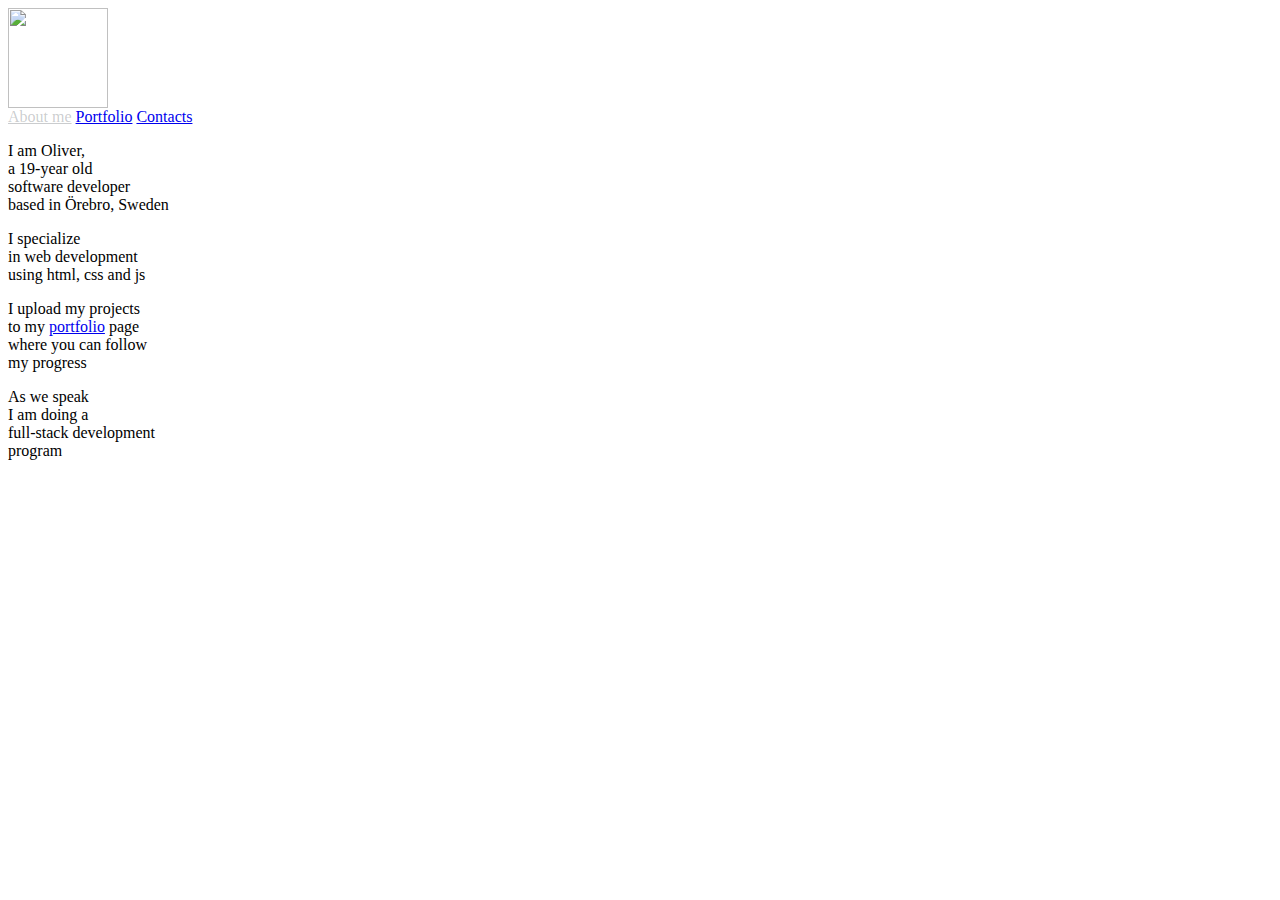
==== about.html @ 7f38765d "Add files via upload" ====
<html>
<head>
  <link rel="stylesheet" href="resources/css/index.css" type="text/css" />
</head>
 
<body>
  <header>
    <div id="logo"><a href="index.html"><img src="resources/media/logo.png" height="100px"></a></div>
      <nav>
        <span><a href="about.html" style="color: #4f565e4d;">About me</a></span>
        <span><a href="portfolio.html">Portfolio</a></span>
        <span><a href="contact.html">Contacts</a></span>
    </nav>
  </header>
  <div class="about">
    <div class="content">
      <div id="box1" class="aboutBox"><p>I am Oliver,<br>a 19-year old<br>software developer<br>based in Örebro, Sweden</p></div>
      <div id="box2" class="aboutBox"><p>I specialize<br>in web development<br>using html, css and js</p></div>
      <div id="box3" class="aboutBox"><p>I upload my projects<br>to my <a href="portfolio.html">portfolio</a> page<br>where you can follow<br>my progress</p></div>
      <div id="box4" class="aboutBox"><p>As we speak<br>I am doing a<br>full-stack development<br>program</p></div>
    </div>
    </div>
  </div>
</body>

</html>
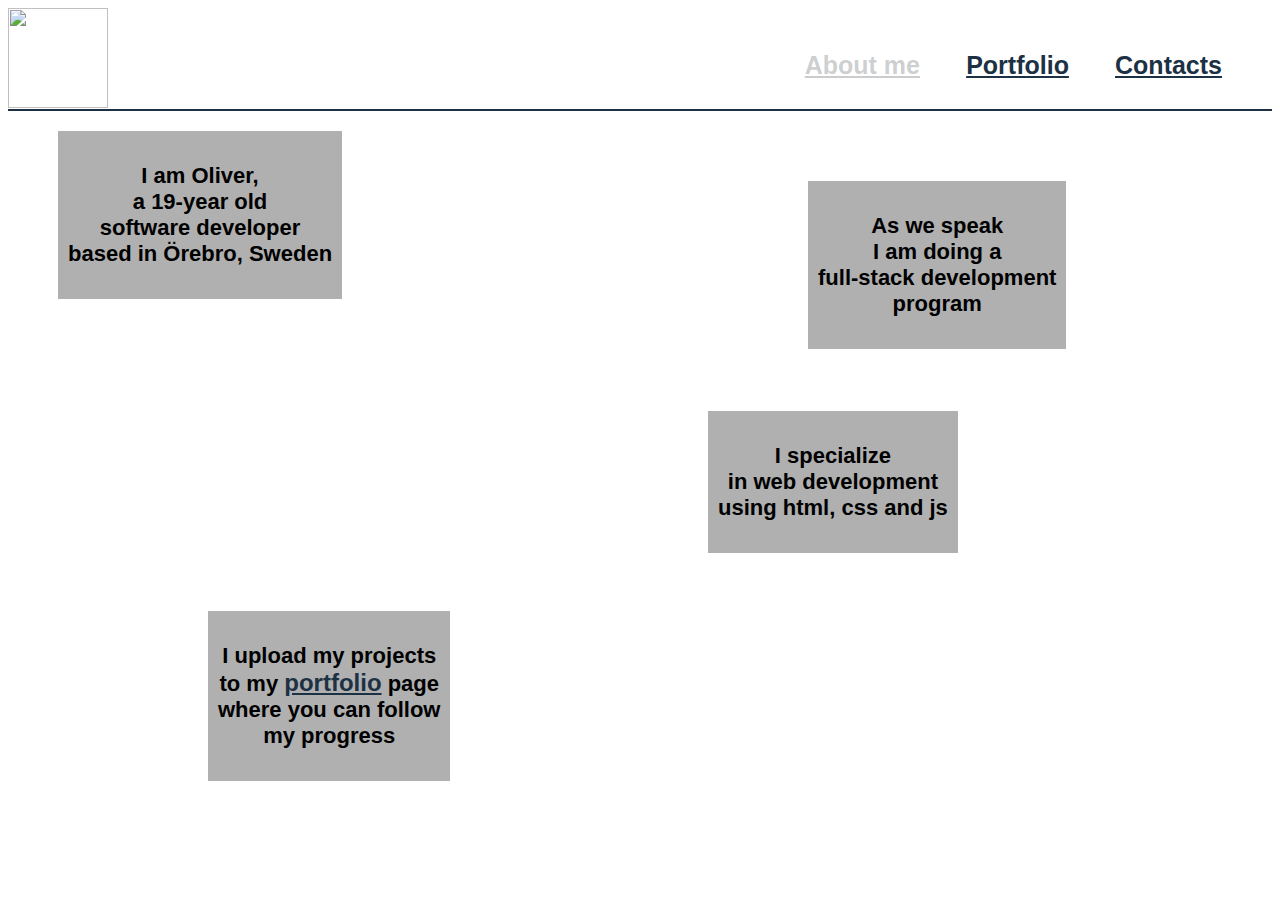
==== commit 94ddc8b5: "Update about.html" ====
--- a/about.html
+++ b/about.html
@@ -1,6 +1,6 @@
 <html>
 <head>
-  <link rel="stylesheet" href="resources/css/index.css" type="text/css" />
+  <link rel="stylesheet" href="index.css" type="text/css" />
 </head>
  
 <body>
@@ -23,4 +23,4 @@
   </div>
 </body>
 
-</html>+</html>
--- a/index.css
+++ b/index.css
@@ -0,0 +1,194 @@
+body {
+  font-family: 'Franklin Gothic Medium', 'Arial Narrow', Arial, sans-serif;
+  font-size: 22px;
+  font-weight: bold;
+}
+header {
+  width: 100%;
+  height: 101px;
+  border-bottom: 2px solid #1C3144;
+}
+
+a {
+  color: #1C3144;
+  font-size: 25px;
+}
+
+header {
+  display: flex;
+  justify-content: center;
+  flex-wrap: wrap;
+}
+
+nav {
+  text-align: right;
+  flex-grow: 1;
+  padding-right: 30px;
+}
+
+nav a {
+  display: inline-block;
+  padding: 20px 20px;
+  line-height: 3;
+}
+
+.main {
+  position:relative;
+  bottom: 30px;
+  background-image: url("https://c4.wallpaperflare.com/wallpaper/531/951/621/digital-digital-art-artwork-illustration-minimalism-hd-wallpaper-preview.jpg");
+  background-size: contain;
+  height: 700px;
+  text-align: center;
+  vertical-align: middle;
+  line-height: 600px;
+}
+
+.aboutButton {
+  font-size: 50px;
+  font-weight: bold;
+  text-decoration: none;
+  background-color:hotpink;
+  padding: 2px 15px;
+  border-radius: 10px;
+}
+
+.aboutButton:hover {
+  cursor: pointer;
+  padding: 6px 20px;
+  font-size: larger;
+  background-color: lightpink;
+}
+
+.about {
+  position:relative;
+  background-image: url("https://c4.wallpaperflare.com/wallpaper/410/867/750/vector-forest-sunset-forest-sunset-forest-wallpaper-preview.jpg");
+  background-size: contain;
+  height: 700px;
+  text-align: center;
+  vertical-align: middle;
+}
+
+.aboutBox {
+  background-color: rgba(156, 156, 156, 0.8);
+  width: fit-content;
+  height: fit-content;
+  padding: 10px;
+
+}
+
+.aboutBox a {
+  font-size: 24px;
+}
+
+#box1 {
+  position:absolute;
+  left:50px;
+  top:20px;
+}
+
+#box2 {
+  position:absolute;
+  left:700px;
+  top:300px;
+}
+
+#box3 {
+  position:absolute;
+  left:200px;
+  top:500px;
+}
+
+#box4 {
+  position:absolute;
+  left: 800px;
+  top:70px;
+}
+
+.back {
+  position:relative;
+  height: 700px;
+  background-size: cover;
+  text-align: center;
+  vertical-align: middle;
+  background-repeat: no-repeat;
+  border-bottom: 3px solid black;
+}
+
+#b1 {
+  background-image: url("https://c4.wallpaperflare.com/wallpaper/846/616/937/digital-digital-art-artwork-illustration-drawing-hd-wallpaper-preview.jpg");
+}
+
+#b2 {
+  background-image: url("https://c4.wallpaperflare.com/wallpaper/533/163/784/digital-digital-art-artwork-illustration-minimalism-hd-wallpaper-preview.jpg");
+}
+
+#b3 {
+  background-image: url("https://c4.wallpaperflare.com/wallpaper/142/751/831/landscape-anime-digital-art-fantasy-art-wallpaper-preview.jpg");
+}
+
+.portfolio {
+  position: relative;
+  left: 15%;
+  top: 55px;
+  background-color: #ccc;
+  width: 70%;
+  height: 280%;
+  text-align: left;
+  overflow: visible;
+  z-index: 2;
+}
+
+.heading {
+  width: 70%;
+  border-bottom: 2px solid #1C3144;
+  padding-top: 10px;
+  padding-left: 20px;
+  margin-left: 10px;
+}
+
+.contact {
+  position:relative;
+  background-image: url("https://c4.wallpaperflare.com/wallpaper/108/140/869/digital-digital-art-artwork-fantasy-art-drawing-hd-wallpaper-preview.jpg");
+  height: 700px;
+  background-size: cover;
+  text-align: center;
+  vertical-align: middle;
+  background-repeat: no-repeat;
+}
+
+input[type=text], select, textarea {
+  width: 100%; /* Full width */
+  padding: 12px; /* Some padding */ 
+  border: 1px solid #ccc; /* Gray border */
+  border-radius: 4px; /* Rounded borders */
+  box-sizing: border-box; /* Make sure that padding and width stays in place */
+  margin-top: 6px; /* Add a top margin */
+  margin-bottom: 16px; /* Bottom margin */
+  resize: vertical /* Allow the user to vertically resize the textarea (not horizontally) */
+}
+
+/* Style the submit button with a specific background color etc */
+input[type=submit] {
+  background-color: #04AA6D;
+  color: white;
+  padding: 12px 20px;
+  border: none;
+  border-radius: 4px;
+  cursor: pointer;
+}
+
+/* When moving the mouse over the submit button, add a darker green color */
+input[type=submit]:hover {
+  background-color: #45a049;
+}
+
+/* Add a background color and some padding around the form */
+.contact .content {
+  border-radius: 5px;
+  background-color: #f2f2f2;
+  padding: 20px;
+  width: 60%;
+  position: relative;
+  left: 19%;
+  top: 5%;
+}
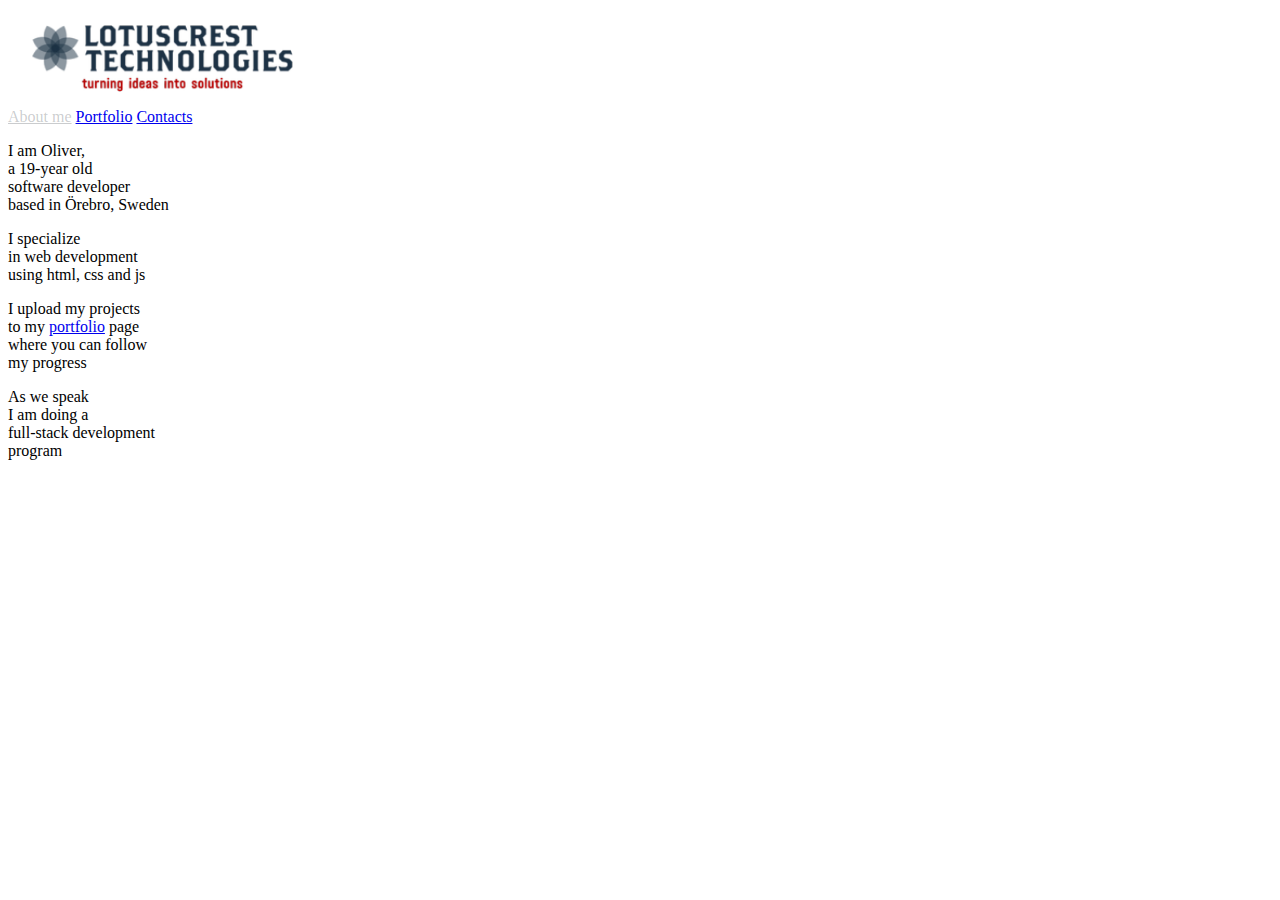
==== commit 4ca59556: "Update about.html" ====
--- a/about.html
+++ b/about.html
@@ -1,11 +1,11 @@
 <html>
 <head>
-  <link rel="stylesheet" href="index.css" type="text/css" />
+  <link rel="stylesheet" href="css/index.css" type="text/css" />
 </head>
  
 <body>
   <header>
-    <div id="logo"><a href="index.html"><img src="resources/media/logo.png" height="100px"></a></div>
+    <div id="logo"><a href="index.html"><img src="/media/logo.png" height="100px"></a></div>
       <nav>
         <span><a href="about.html" style="color: #4f565e4d;">About me</a></span>
         <span><a href="portfolio.html">Portfolio</a></span>
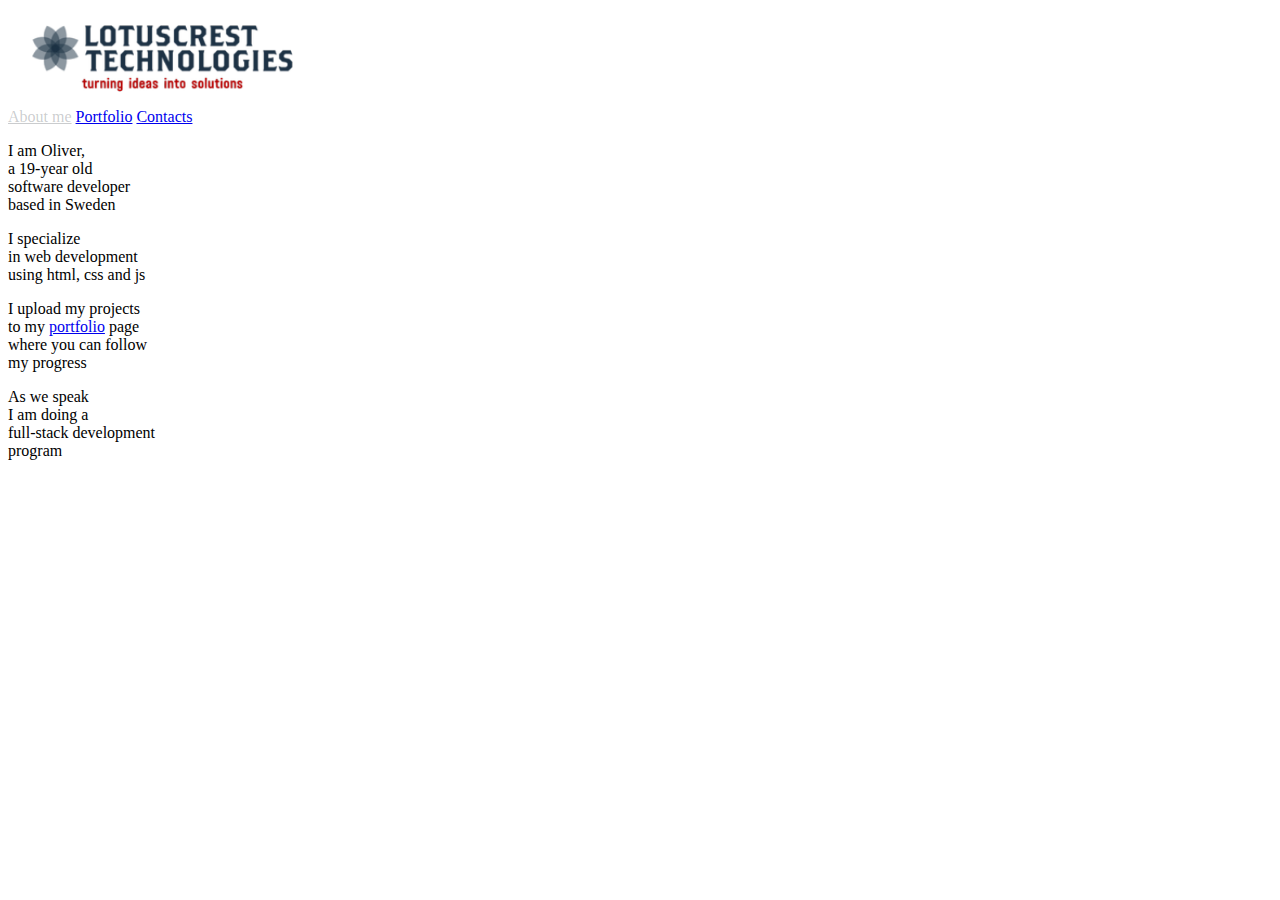
==== commit 2db2fef6: "Update about.html" ====
--- a/about.html
+++ b/about.html
@@ -14,7 +14,7 @@
   </header>
   <div class="about">
     <div class="content">
-      <div id="box1" class="aboutBox"><p>I am Oliver,<br>a 19-year old<br>software developer<br>based in Örebro, Sweden</p></div>
+      <div id="box1" class="aboutBox"><p>I am Oliver,<br>a 19-year old<br>software developer<br>based in Sweden</p></div>
       <div id="box2" class="aboutBox"><p>I specialize<br>in web development<br>using html, css and js</p></div>
       <div id="box3" class="aboutBox"><p>I upload my projects<br>to my <a href="portfolio.html">portfolio</a> page<br>where you can follow<br>my progress</p></div>
       <div id="box4" class="aboutBox"><p>As we speak<br>I am doing a<br>full-stack development<br>program</p></div>
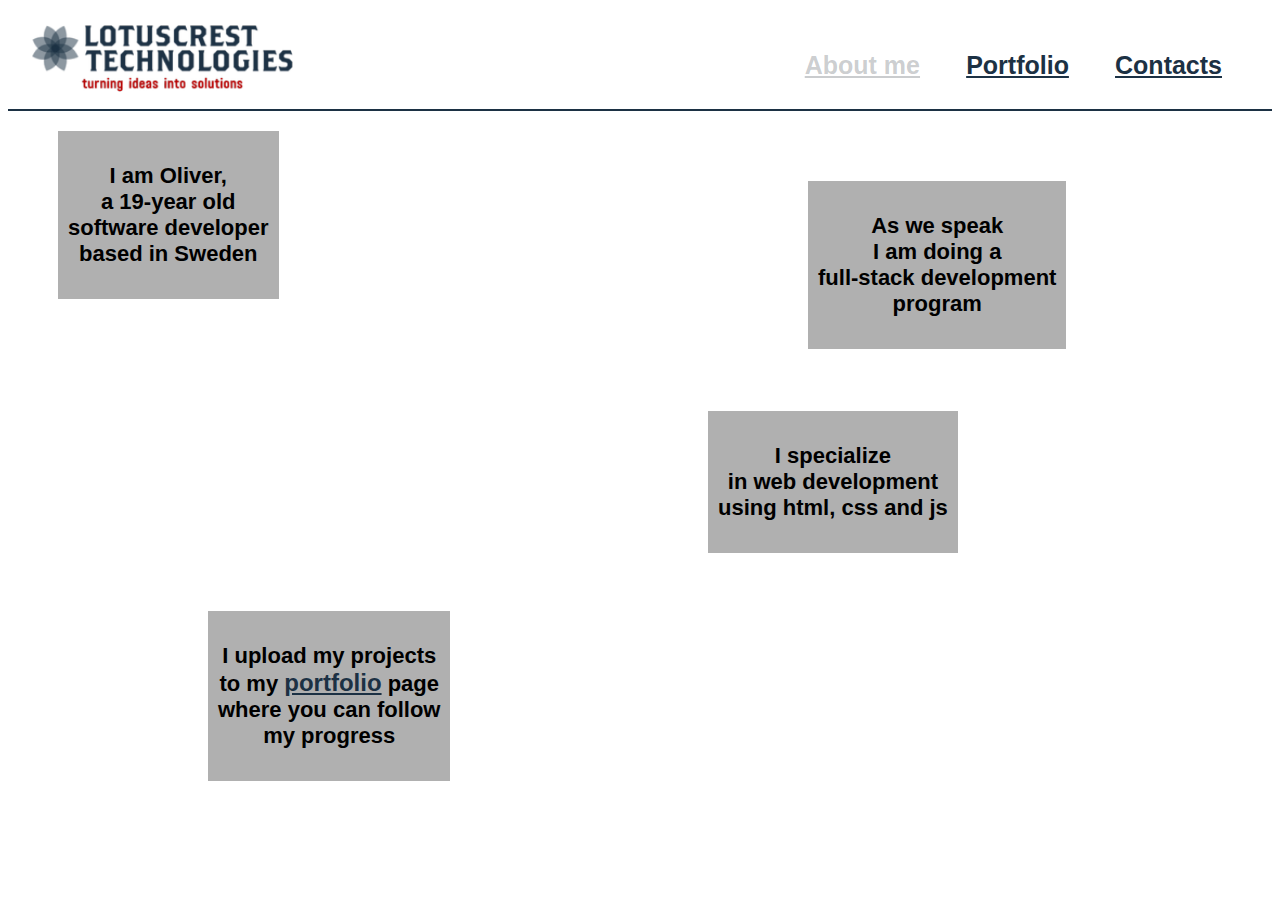
==== commit cd6e6f6f: "Update about.html" ====
--- a/about.html
+++ b/about.html
@@ -1,6 +1,6 @@
 <html>
 <head>
-  <link rel="stylesheet" href="css/index.css" type="text/css" />
+  <link rel="stylesheet" href="css/style.css" type="text/css" />
 </head>
  
 <body>
--- a/css/style.css
+++ b/css/style.css
@@ -0,0 +1,195 @@
+body {
+  font-family: 'Franklin Gothic Medium', 'Arial Narrow', Arial, sans-serif;
+  font-size: 22px;
+  font-weight: bold;
+}
+header {
+  width: 100%;
+  height: 101px;
+  border-bottom: 2px solid #1C3144;
+}
+
+a {
+  color: #1C3144;
+  font-size: 25px;
+}
+
+header {
+  display: flex;
+  justify-content: center;
+  flex-wrap: wrap;
+}
+
+nav {
+  text-align: right;
+  flex-grow: 1;
+  padding-right: 30px;
+}
+
+nav a {
+  display: inline-block;
+  padding: 20px 20px;
+  line-height: 3;
+}
+
+.main {
+  position:relative;
+  bottom: 30px;
+  background-image: url("https://c4.wallpaperflare.com/wallpaper/531/951/621/digital-digital-art-artwork-illustration-minimalism-hd-wallpaper-preview.jpg");
+  background-size: contain;
+  height: 700px;
+  text-align: center;
+  vertical-align: middle;
+  line-height: 600px;
+}
+
+.aboutButton {
+  font-size: 50px;
+  font-weight: bold;
+  text-decoration: none;
+  background-color:hotpink;
+  padding: 2px 15px;
+  border-radius: 10px;
+}
+
+.aboutButton:hover {
+  cursor: pointer;
+  padding: 6px 20px;
+  font-size: larger;
+  background-color: lightpink;
+}
+
+.about {
+  position:relative;
+  background-image: url("https://c4.wallpaperflare.com/wallpaper/410/867/750/vector-forest-sunset-forest-sunset-forest-wallpaper-preview.jpg");
+  background-size: contain;
+  height: 700px;
+  text-align: center;
+  vertical-align: middle;
+}
+
+.aboutBox {
+  background-color: rgba(156, 156, 156, 0.8);
+  width: fit-content;
+  height: fit-content;
+  padding: 10px;
+
+}
+
+.aboutBox a {
+  font-size: 24px;
+}
+
+#box1 {
+  position:absolute;
+  left:50px;
+  top:20px;
+}
+
+#box2 {
+  position:absolute;
+  left:700px;
+  top:300px;
+}
+
+#box3 {
+  position:absolute;
+  left:200px;
+  top:500px;
+}
+
+#box4 {
+  position:absolute;
+  left: 800px;
+  top:70px;
+}
+
+.back {
+  position:relative;
+  height: 700px;
+  background-size: cover;
+  text-align: center;
+  vertical-align: middle;
+  background-repeat: no-repeat;
+  border-bottom: 3px solid black;
+}
+
+#b1 {
+  background-image: url("https://c4.wallpaperflare.com/wallpaper/846/616/937/digital-digital-art-artwork-illustration-drawing-hd-wallpaper-preview.jpg");
+}
+
+#b2 {
+  background-image: url("https://c4.wallpaperflare.com/wallpaper/533/163/784/digital-digital-art-artwork-illustration-minimalism-hd-wallpaper-preview.jpg");
+}
+
+#b3 {
+  background-image: url("https://c4.wallpaperflare.com/wallpaper/142/751/831/landscape-anime-digital-art-fantasy-art-wallpaper-preview.jpg");
+}
+
+.portfolio {
+  position: relative;
+  left: 15%;
+  top: 55px;
+  background-color: #ccc;
+  width: 70%;
+  height: 280%;
+  text-align: left;
+  overflow: visible;
+  z-index: 2;
+}
+
+.heading {
+  width: 70%;
+  border-bottom: 2px solid #1C3144;
+  padding-top: 10px;
+  padding-left: 20px;
+  margin-left: 10px;
+}
+
+.contact {
+  position:relative;
+  background-image: url("https://c4.wallpaperflare.com/wallpaper/108/140/869/digital-digital-art-artwork-fantasy-art-drawing-hd-wallpaper-preview.jpg");
+  height: 700px;
+  background-size: cover;
+  text-align: center;
+  vertical-align: middle;
+  background-repeat: no-repeat;
+}
+
+input[type=text], select, textarea {
+  width: 100%; /* Full width */
+  padding: 12px; /* Some padding */ 
+  border: 1px solid #ccc; /* Gray border */
+  border-radius: 4px; /* Rounded borders */
+  box-sizing: border-box; /* Make sure that padding and width stays in place */
+  margin-top: 6px; /* Add a top margin */
+  margin-bottom: 16px; /* Bottom margin */
+  resize: vertical /* Allow the user to vertically resize the textarea (not horizontally) */
+}
+
+/* Style the submit button with a specific background color etc */
+input[type=submit] {
+  background-color: #04AA6D;
+  color: white;
+  padding: 12px 20px;
+  border: none;
+  border-radius: 4px;
+  cursor: pointer;
+}
+
+/* When moving the mouse over the submit button, add a darker green color */
+input[type=submit]:hover {
+  background-color: #45a049;
+}
+
+/* Add a background color and some padding around the form */
+.contact .content {
+  border-radius: 5px;
+  background-color: #f2f2f2;
+  padding: 20px;
+  width: 60%;
+  position: relative;
+  left: 19%;
+  top: 5%;
+}
+
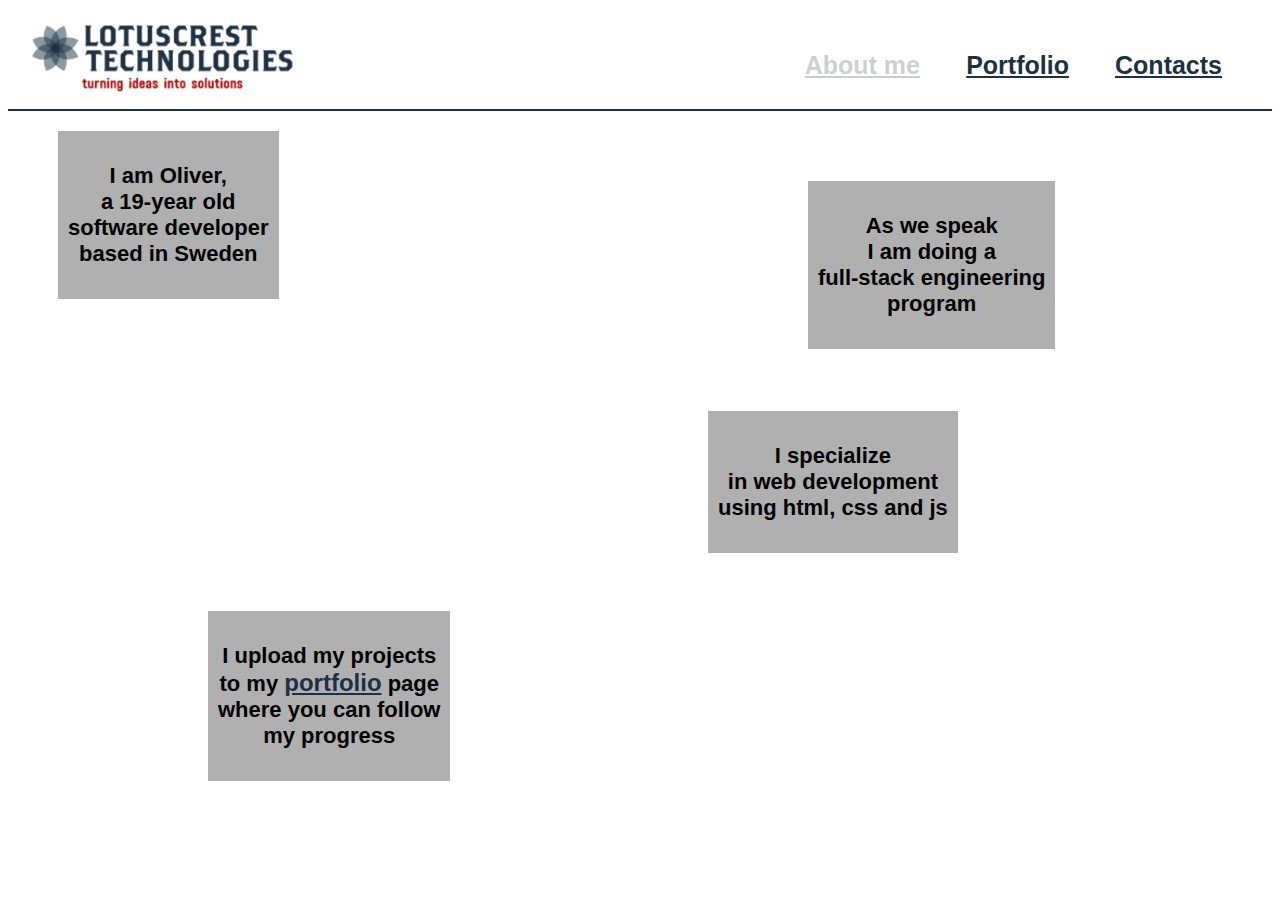
==== commit 030ccef3: "Update about.html" ====
--- a/about.html
+++ b/about.html
@@ -17,7 +17,7 @@
       <div id="box1" class="aboutBox"><p>I am Oliver,<br>a 19-year old<br>software developer<br>based in Sweden</p></div>
       <div id="box2" class="aboutBox"><p>I specialize<br>in web development<br>using html, css and js</p></div>
       <div id="box3" class="aboutBox"><p>I upload my projects<br>to my <a href="portfolio.html">portfolio</a> page<br>where you can follow<br>my progress</p></div>
-      <div id="box4" class="aboutBox"><p>As we speak<br>I am doing a<br>full-stack development<br>program</p></div>
+      <div id="box4" class="aboutBox"><p>As we speak<br>I am doing a<br>full-stack engineering<br>program</p></div>
     </div>
     </div>
   </div>
